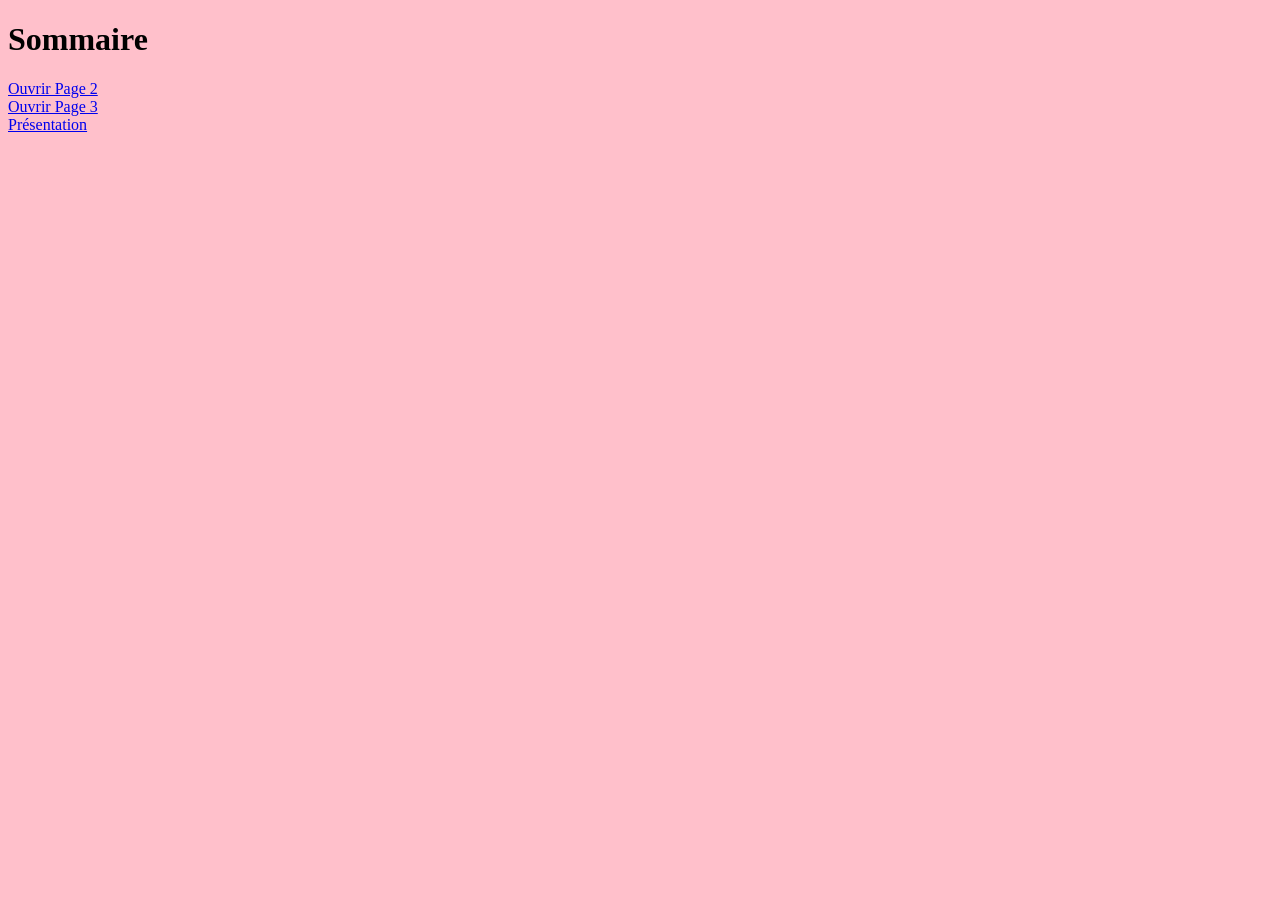
==== page1.html @ 4603ec6e "Add files via upload" ====
<!DOCTYPE html>
<html>
<head>
	<meta charset="utf-8">
	<meta name="viewport" content="width=device-width, initial-scale=1">
	<title></title>
</head>
<body bgcolor="pink">
	<h1> Sommaire </h1>
	<a href="page2.html" target="f2"> Ouvrir Page 2 </a><br>
	<a href="page3.html" target="f2"> Ouvrir Page 3 </a><br>
	<a href="presentation.html" target="f2"> Présentation </a>

</body>
</html>
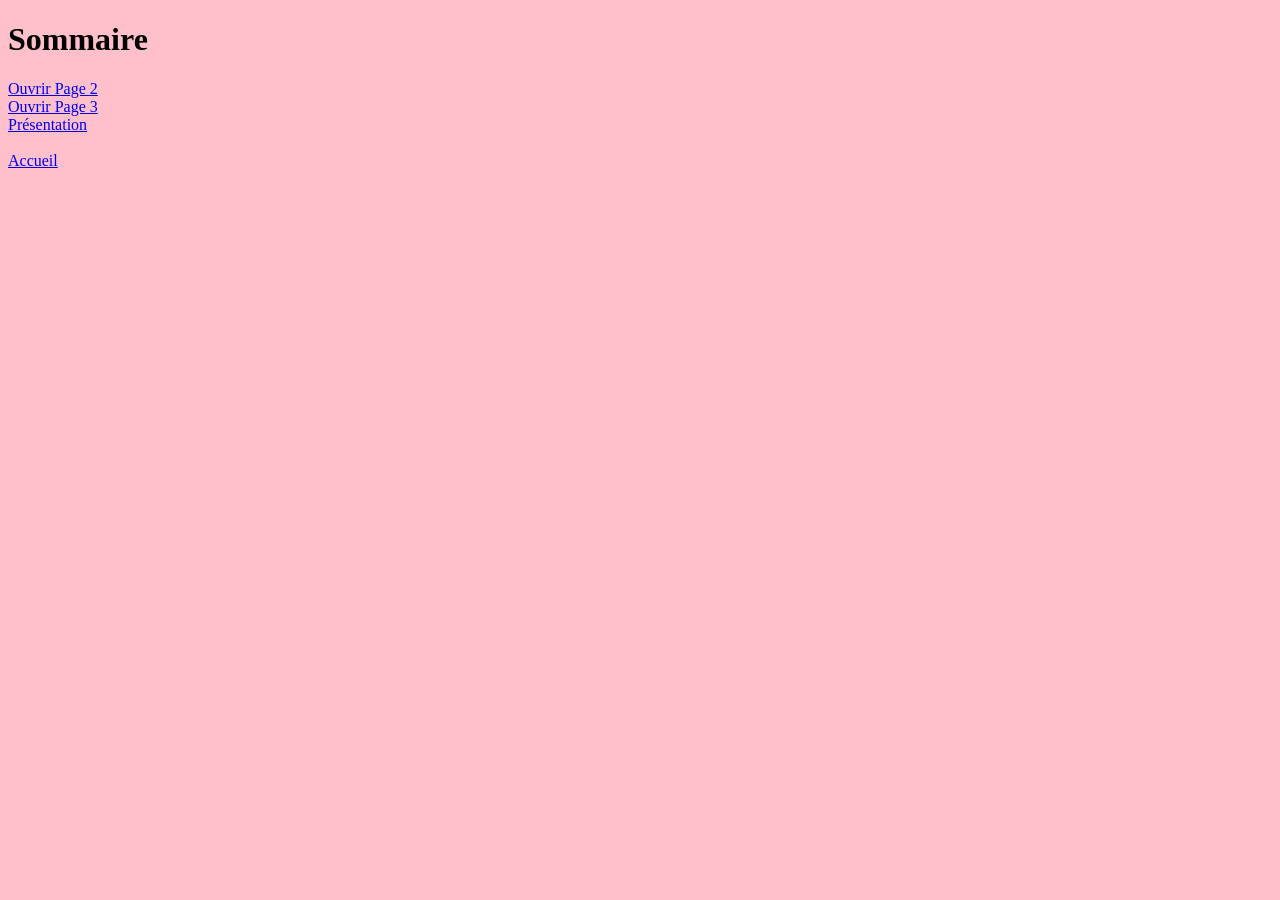
==== commit 7fde8e8b: "Add files via upload" ====
--- a/page1.html
+++ b/page1.html
@@ -9,7 +9,10 @@
 	<h1> Sommaire </h1>
 	<a href="page2.html" target="f2"> Ouvrir Page 2 </a><br>
 	<a href="page3.html" target="f2"> Ouvrir Page 3 </a><br>
-	<a href="presentation.html" target="f2"> Présentation </a>
+	<a href="presentation.html" target="f2"> Présentation </a><br>
+	<br>
+	<a href="index.html"> Accueil </a><br>
+
 
 </body>
 </html>
